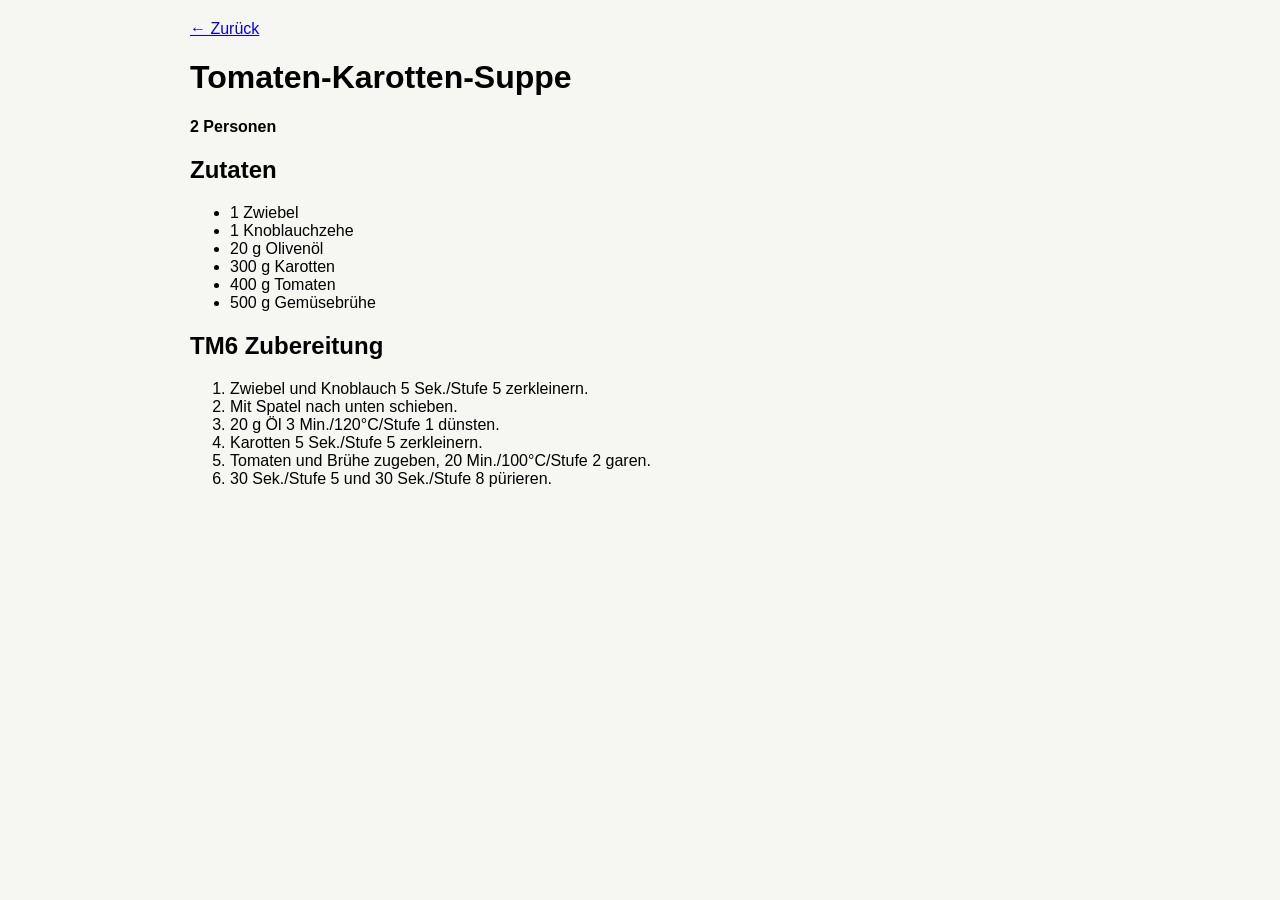
==== rezepte/tomaten-karotten-suppe.html @ 9112b59e "Add files via upload" ====
<!doctype html><html lang='de'><meta charset='utf-8'><title>Tomaten-Karotten-Suppe</title>
<link rel='stylesheet' href='../css/style.css'><body><a href='../index.html'>← Zurück</a>
<h1>Tomaten-Karotten-Suppe</h1><p><b>2 Personen</b></p>
<h2>Zutaten</h2><ul><li>1 Zwiebel</li><li>1 Knoblauchzehe</li><li>20 g Olivenöl</li><li>300 g Karotten</li><li>400 g Tomaten</li><li>500 g Gemüsebrühe</li></ul>
<h2>TM6 Zubereitung</h2><ol>
<li>Zwiebel und Knoblauch 5 Sek./Stufe 5 zerkleinern.</li>
<li>Mit Spatel nach unten schieben.</li>
<li>20 g Öl 3 Min./120°C/Stufe 1 dünsten.</li>
<li>Karotten 5 Sek./Stufe 5 zerkleinern.</li>
<li>Tomaten und Brühe zugeben, 20 Min./100°C/Stufe 2 garen.</li>
<li>30 Sek./Stufe 5 und 30 Sek./Stufe 8 pürieren.</li></ol></body></html>
---- css/style.css ----
body{font-family:Arial,sans-serif;max-width:900px;margin:auto;padding:20px;background:#f6f6f2}
header{display:flex;justify-content:space-between;align-items:center;gap:1rem}
input{padding:.6rem;width:280px}.card{display:block;background:#fff;padding:16px;
border-radius:10px;text-decoration:none;color:#222;box-shadow:0 2px 6px #ccc}
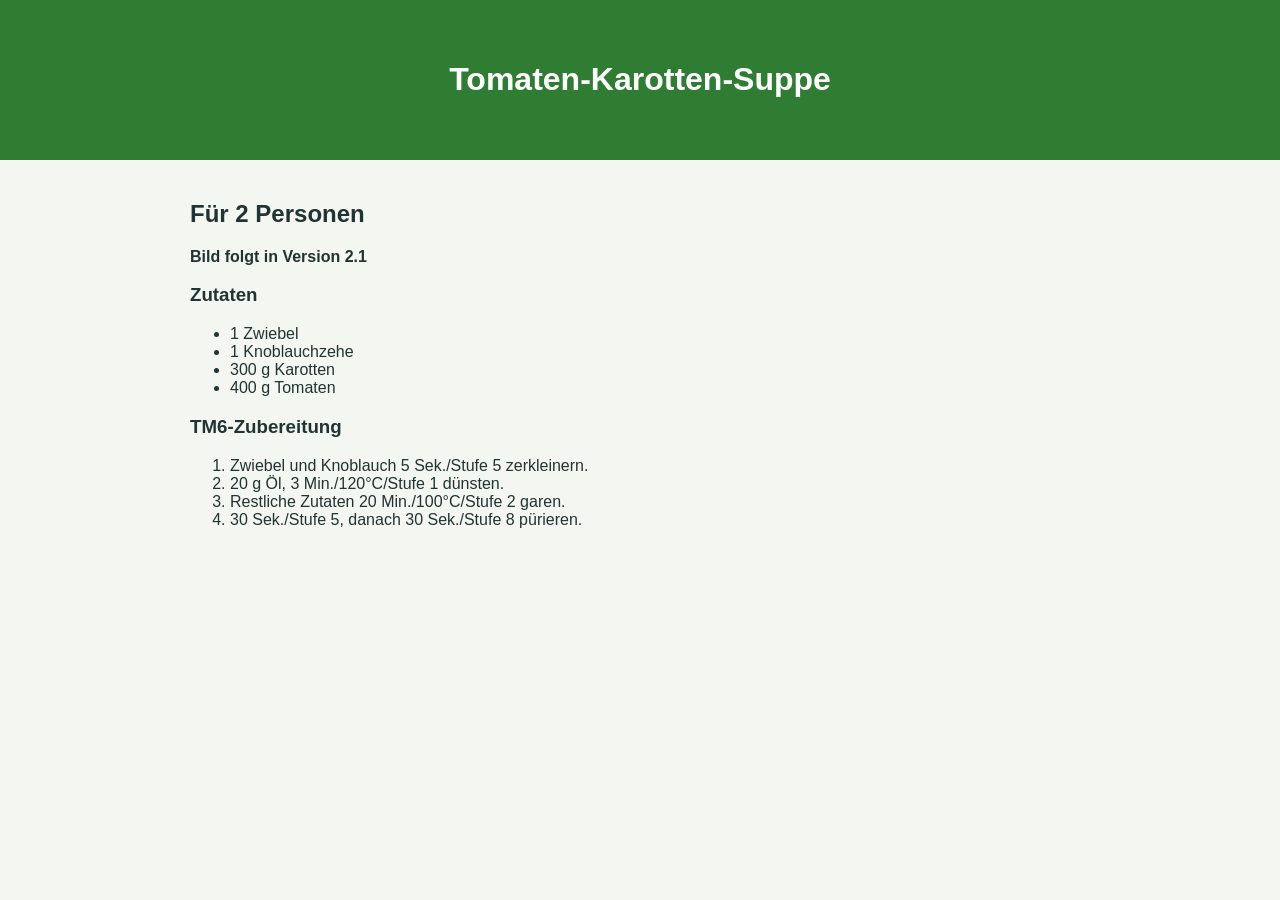
==== commit 29ef1e3a: "Add files via upload" ====
--- a/rezepte/tomaten-karotten-suppe.html
+++ b/rezepte/tomaten-karotten-suppe.html
@@ -1,11 +1,18 @@
-<!doctype html><html lang='de'><meta charset='utf-8'><title>Tomaten-Karotten-Suppe</title>
-<link rel='stylesheet' href='../css/style.css'><body><a href='../index.html'>← Zurück</a>
-<h1>Tomaten-Karotten-Suppe</h1><p><b>2 Personen</b></p>
-<h2>Zutaten</h2><ul><li>1 Zwiebel</li><li>1 Knoblauchzehe</li><li>20 g Olivenöl</li><li>300 g Karotten</li><li>400 g Tomaten</li><li>500 g Gemüsebrühe</li></ul>
-<h2>TM6 Zubereitung</h2><ol>
+<!DOCTYPE html><html lang='de'><head><meta charset='UTF-8'>
+<link rel='stylesheet' href='../css/style.css'><title>Tomaten-Karotten-Suppe</title></head>
+<body><header class='hero'><h1>Tomaten-Karotten-Suppe</h1></header>
+<main style='max-width:900px;margin:auto;padding:20px'>
+<h2>Für 2 Personen</h2>
+<p><strong>Bild folgt in Version 2.1</strong></p>
+<h3>Zutaten</h3>
+<ul>
+<li>1 Zwiebel</li><li>1 Knoblauchzehe</li><li>300 g Karotten</li><li>400 g Tomaten</li>
+</ul>
+<h3>TM6-Zubereitung</h3>
+<ol>
 <li>Zwiebel und Knoblauch 5 Sek./Stufe 5 zerkleinern.</li>
-<li>Mit Spatel nach unten schieben.</li>
-<li>20 g Öl 3 Min./120°C/Stufe 1 dünsten.</li>
-<li>Karotten 5 Sek./Stufe 5 zerkleinern.</li>
-<li>Tomaten und Brühe zugeben, 20 Min./100°C/Stufe 2 garen.</li>
-<li>30 Sek./Stufe 5 und 30 Sek./Stufe 8 pürieren.</li></ol></body></html>+<li>20 g Öl, 3 Min./120°C/Stufe 1 dünsten.</li>
+<li>Restliche Zutaten 20 Min./100°C/Stufe 2 garen.</li>
+<li>30 Sek./Stufe 5, danach 30 Sek./Stufe 8 pürieren.</li>
+</ol>
+</main></body></html>
--- a/css/style.css
+++ b/css/style.css
@@ -1,4 +1,8 @@
-body{font-family:Arial,sans-serif;max-width:900px;margin:auto;padding:20px;background:#f6f6f2}
-header{display:flex;justify-content:space-between;align-items:center;gap:1rem}
-input{padding:.6rem;width:280px}.card{display:block;background:#fff;padding:16px;
-border-radius:10px;text-decoration:none;color:#222;box-shadow:0 2px 6px #ccc}+body{margin:0;font-family:Arial,sans-serif;background:#f3f6f1;color:#233}
+.hero{background:#2e7d32;color:#fff;padding:40px 20px;text-align:center}
+.hero input{width:min(500px,90%);padding:12px;border-radius:8px;border:none}
+.cats{display:flex;gap:10px;justify-content:center;flex-wrap:wrap;padding:15px;background:#fff}
+.cats button{padding:10px 16px;border-radius:20px;border:1px solid #2e7d32;background:#fff;color:#2e7d32}
+#cards{max-width:1000px;margin:30px auto;padding:0 20px}
+.card{display:block;text-decoration:none;color:inherit;background:#fff;border-radius:12px;padding:16px;box-shadow:0 2px 10px rgba(0,0,0,.1)}
+.placeholder{height:220px;background:#d9e7d5;border-radius:8px;display:flex;align-items:center;justify-content:center;font-size:28px;margin-bottom:12px}
